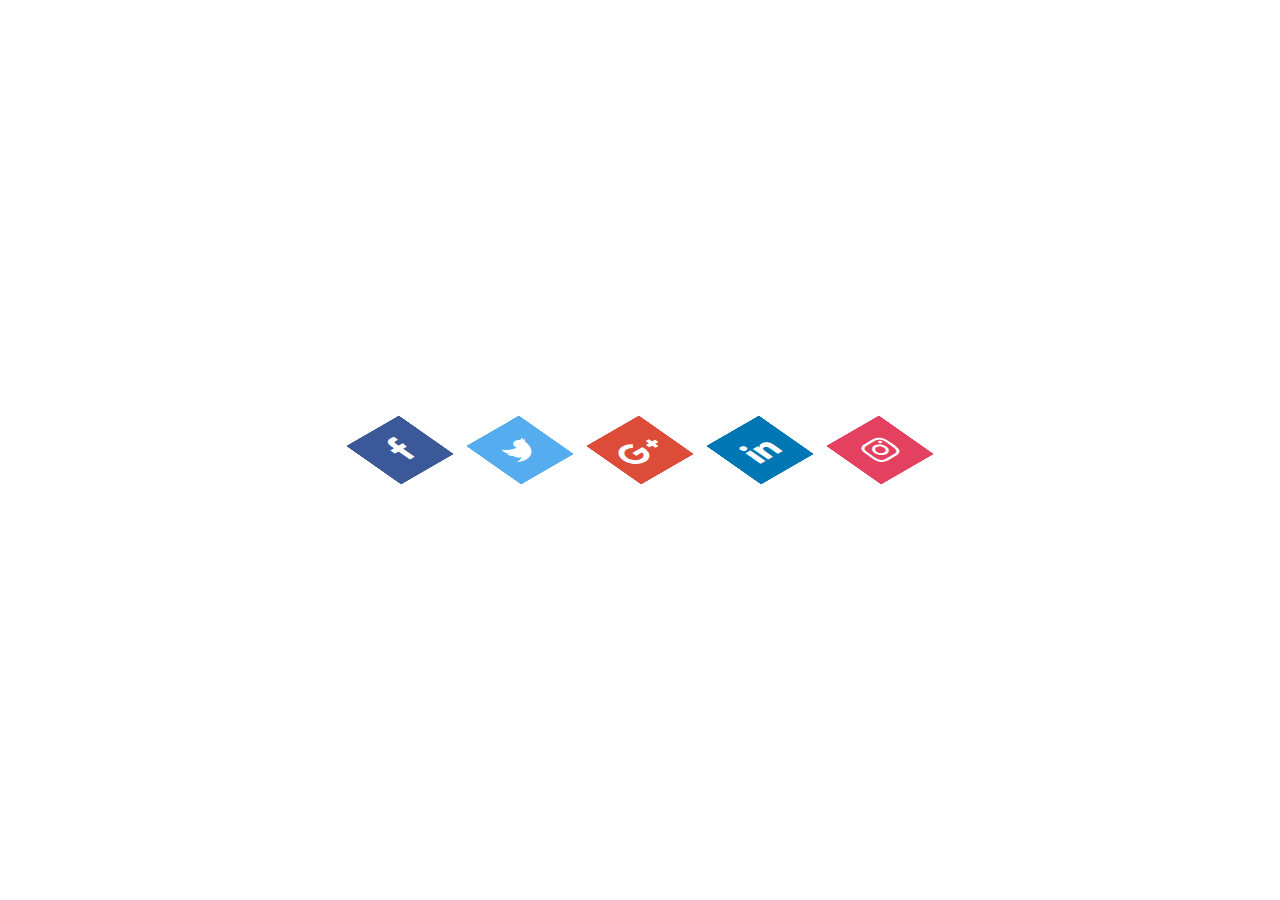
==== Desafio 1/index.html @ eaf94b5e "Desafio 1 pronto" ====
<!DOCTYPE html>
<html lang="pt-br">
<head>
    <meta charset="UTF-8">
    <meta http-equiv="X-UA-Compatible" content="IE=edge">
    <meta name="viewport" content="width=device-width, initial-scale=1.0">
    <meta name="descripition" content="DesafioCSS">
    <meta name="keywords" content="CSS">
    <title>Ícone de mídia social em camadas</title>
    <link rel="stylesheet" href="style.css">
    <link rel="stylesheet" href="https://stackpath.bootstrapcdn.com/font-awesome/4.7.0/css/font-awesome.min.css" integrity="sha384-wvfXpqpZZVQGK6TAh5PVlGOfQNHSoD2xbE+QkPxCAFlNEevoEH3Sl0sibVcOQVnN" crossorigin="anonymous">
</head>
<body>
    <ul>
        <li>
            <a href="#">
                <span></span>
                <span></span>
                <span></span>
                <span></span>
                <span class="fa fa-facebook" aria-hidden="true"></span>
            </a>
        </li>
        <li>
            <a href="#">
                <span></span>
                <span></span>
                <span></span>
                <span></span>
                <span class="fa fa-twitter" aria-hidden="true"></span>
            </a>
        </li>
        <li>
            <a href="#">
                <span>G</span>
                <span></span>
                <span></span>
                <span></span>
                <span class="fa fa-google-plus" aria-hidden="true">
                    
                </span>
            </a>
        </li>
        <li>
            <a href="#">
                <span>ln</span>
                <span></span>
                <span></span>
                <span></span>
                <span class="fa fa-linkedin" aria-hidden="true"></span>
            </a>
        </li>
        <li>
            <a href="#">
                <span>In</span>
                <span></span>
                <span></span>
                <span></span>
                <span class="fa fa-instagram" aria-hidden="true"></span>
            </a>
        </li>

        </li>
    </ul>
    
</body>
</html>
---- Desafio 1/style.css ----
body {
    margin: 0;
    padding: 0;
    height: 100vh;
    display: flex;
    align-items: center;
    justify-content: center;
}

ul {
    position: relative;
    margin: 0;
    padding: 0;
    display: flex;
}

ul li {
    position: relative;
    list-style: none;
    width: 60px;
    height: 60px;
    margin: 0 30px;
    transform: rotate(-30deg) skew(25deg);
    background: #ccc;
}

ul li span {
    
    position: absolute;
    top: 0;
    left: 0;
    width: 100%;
    height: 100%;
    background: #000; 
    color: #fff;
    font-size: 30px !important;
    transition: 0.5s;
    display: flex !important;
    align-items: center;
    justify-content: center;
}

ul li:hover span {
    box-shadow: -1px 1px 1px rgba(0, 0, 0, .1);
}

ul li:hover span:nth-child(5) {
    transform: translate(40px, -40px);
    opacity: 1;
    
}

ul li:hover span:nth-child(4) {
    transform: translate(30px, -30px);
    opacity: 0.8;
}

ul li:hover span:nth-child(3) {
    transform: translate(20px, -20px);
    opacity: 0.6;
}

ul li:hover span:nth-child(2) {
    transform: translate(10px, -10px);
    opacity: 0.4;
}

ul li:hover span:nth-child(1) {
    transform: translate(0, 0);
    opacity: 0.2;
}

ul li:nth-child(1) span{
    background: #3b5999;

}

ul li:nth-child(2) span{
    background: #55acee;    
}

ul li:nth-child(3) span{
    background: #dd4b39;
}

ul li:nth-child(4) span{
    background: #0077b5;
}

ul li:nth-child(5) span{
    background: #e4405f;
    
}
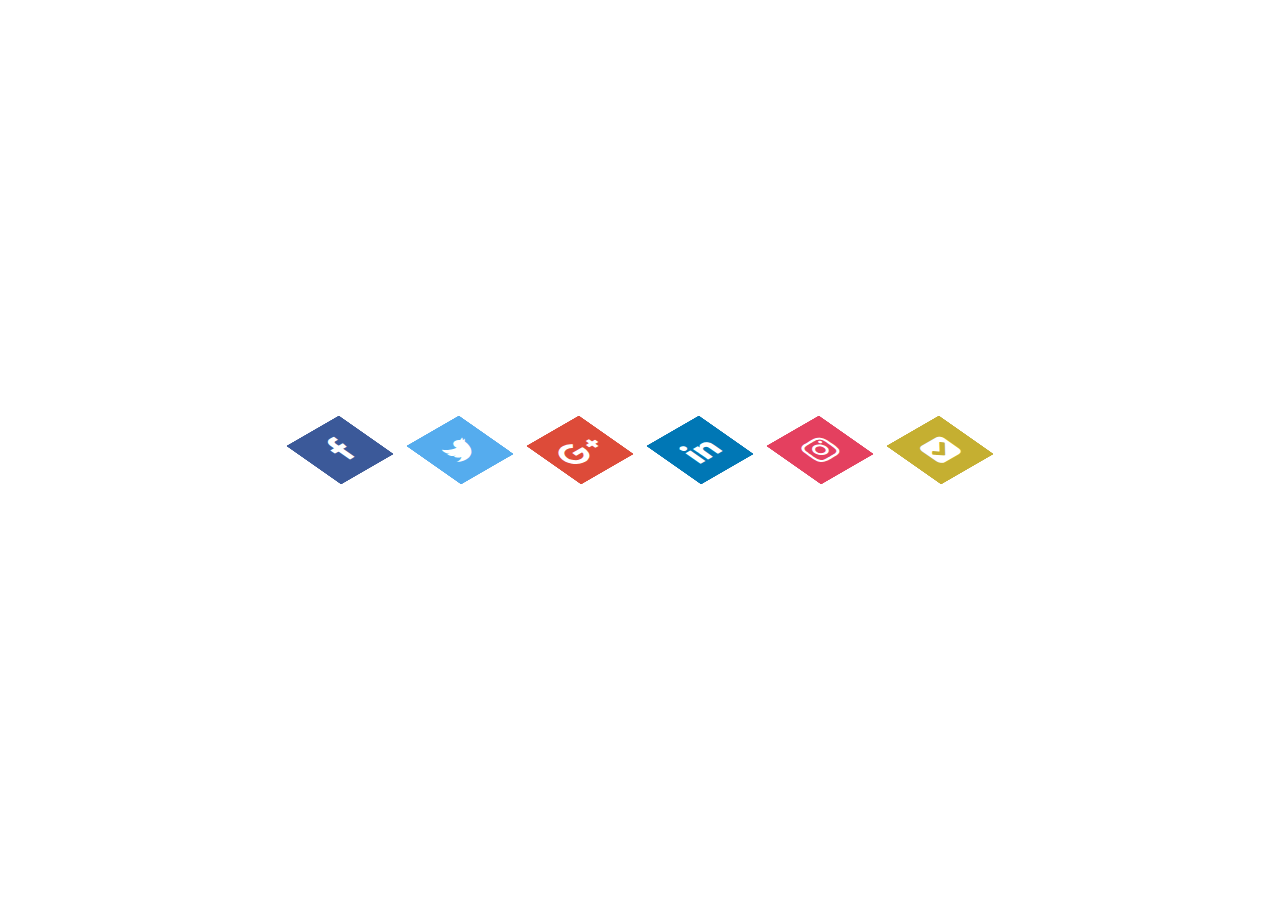
==== commit 9945a6b8: "Acrescentando elemento" ====
--- a/Desafio 1/index.html
+++ b/Desafio 1/index.html
@@ -59,6 +59,15 @@
                 <span class="fa fa-instagram" aria-hidden="true"></span>
             </a>
         </li>
+        <li>
+            <a href="#">
+                <span>In</span>
+                <span></span>
+                <span></span>
+                <span></span>
+                <span class="fa fa-check-square" aria-hidden="true"></span>
+            </a>
+        </li>
 
         </li>
     </ul>
--- a/Desafio 1/style.css
+++ b/Desafio 1/style.css
@@ -90,4 +90,8 @@
 ul li:nth-child(5) span{
     background: #e4405f;
     
+}
+ul li:nth-child(6) span{
+    background: #c5af31;
+    
 }